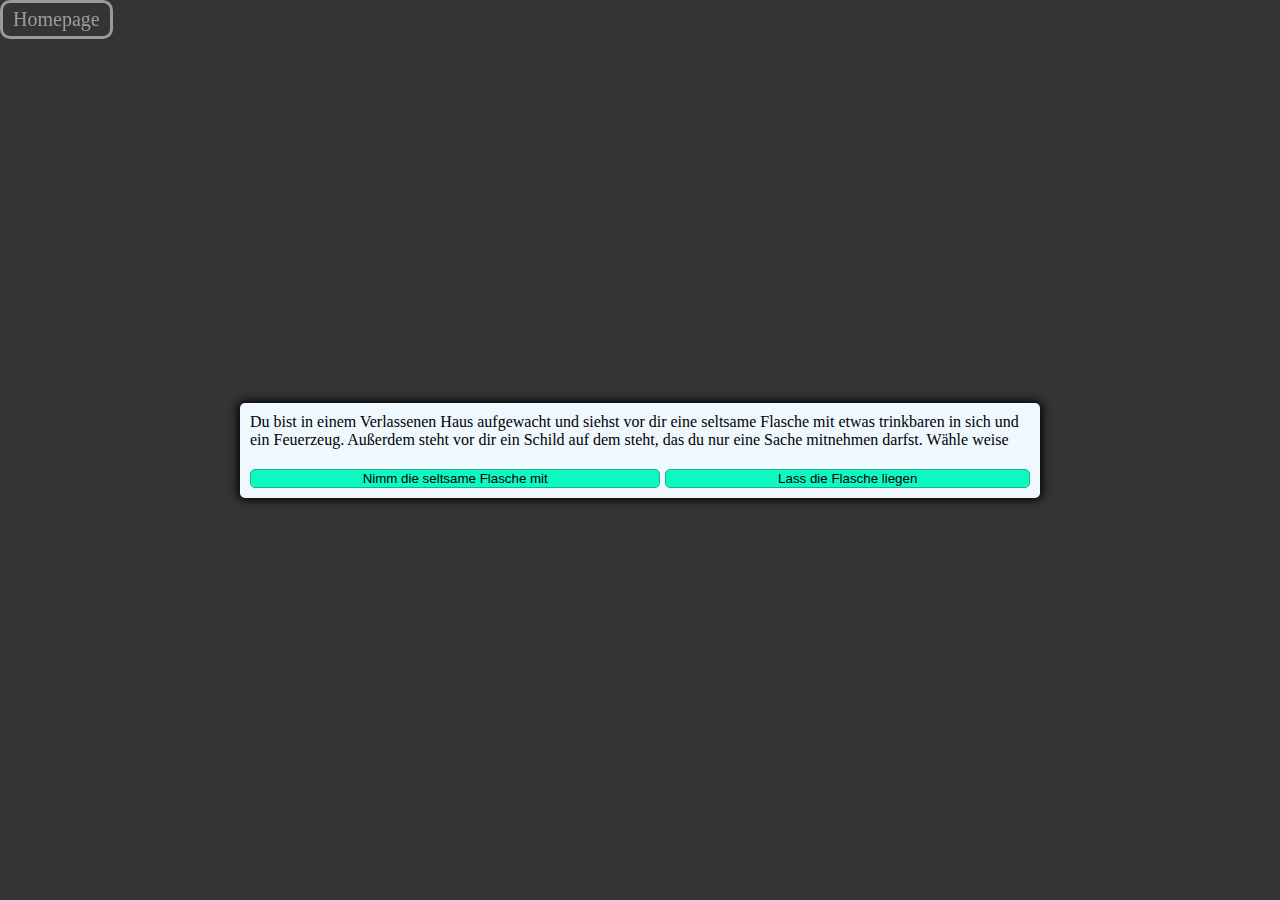
==== index.html @ fc091c42 "published" ====
<!DOCTYPE html>
<html lang="en">
<head>
    <meta charset="UTF-8">
    <meta http-equiv="X-UA-Compatible" content="IE=edge">
    <meta name="viewport" content="width=device-width, initial-scale=1.0">
    <title>Text Adventure</title>
    <link rel="stylesheet" href="style.css">
    <script src="app.js" defer></script>
</head>
<body>
    <button id="button-home" onclick="window.location = 'http://fritzist.tk/';">Homepage</button>
    <div class="container">
        <div id="text">Text</div>
        <div id="option-buttons" class="btn-grid">
            <button class="btn">Option 1</button>
            <button class="btn">Option 2</button>
            <button class="btn">Option 3</button>
            <button class="btn">Option 4</button>
        </div>
    </div>
</body>
</html>
---- style.css ----
*, *::before, *::after {
    box-sizing: border-box;
    font-size: Gotham Rounded;
}

body {
    background-color: #343434;
    padding: 0.5em;
    margin: 0;
    display: flex;
    justify-content: center;
    align-items: center;
    width: 100vw;
    height: 100vh;
}

.container {
    width: 800px;
    max-width: 80%;
    background-color: aliceblue;
    padding: 10px;
    border-radius: 5px;
    box-shadow: 0 0 10px 2px;
}

.btn-grid {
    display: grid;
    grid-template-columns: repeat(2, auto);
    gap: 5px;
    margin-top: 20px;
}

.btn {
    background-color: rgb(14, 248, 193);
    border: 1px solid rgb(28, 180, 134);
    border-radius: 5px;
    outline: none;
    cursor: pointer;
}

.btn:hover {
    border-color: black;
    background-color: rgb(99, 239, 255);
}
#button-home {
    position: fixed;
    top: 0;
    left: 0;
    border-radius: 10px;
    border: 3px solid rgba(255, 255, 255, 0.5);
    padding: 5px 10px;
    background-color: transparent;
    color: rgba(255, 255, 255, 0.5);
    cursor: pointer;
    font-size: 20px;
    font-family: 'Rowdies', cursive;
    transition: all 0.3s ease;
}
#button-home:hover {
    color: white;
    border-color: white;
}
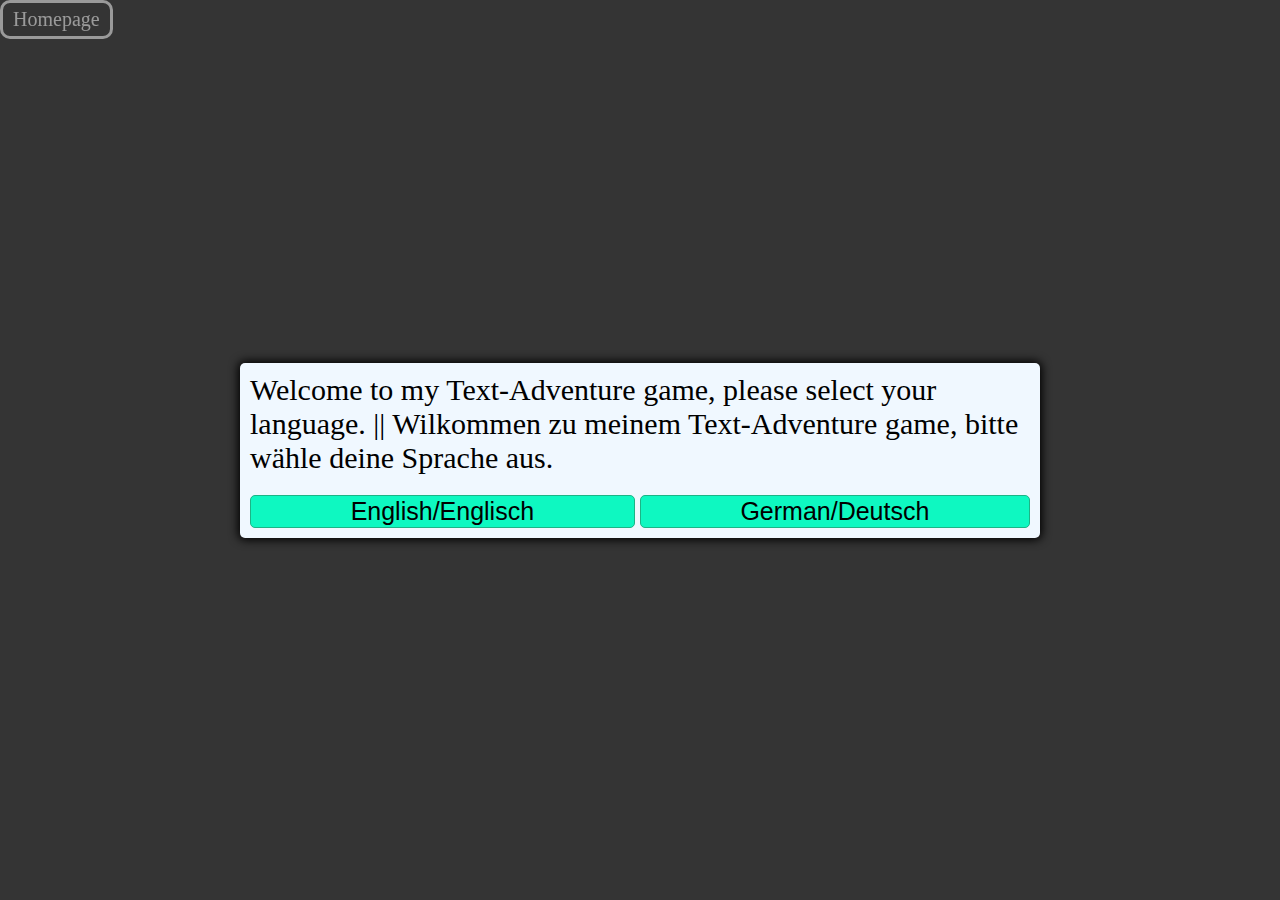
==== commit 76ec2ef7: "some changes and maintance on english+" ====
--- a/index.html
+++ b/index.html
@@ -5,18 +5,15 @@
     <meta http-equiv="X-UA-Compatible" content="IE=edge">
     <meta name="viewport" content="width=device-width, initial-scale=1.0">
     <title>Text Adventure</title>
-    <link rel="stylesheet" href="style.css">
-    <script src="app.js" defer></script>
+    <link rel="stylesheet" href="first.css">
 </head>
 <body>
     <button id="button-home" onclick="window.location = 'http://fritzist.tk/';">Homepage</button>
     <div class="container">
-        <div id="text">Text</div>
+        <div id="text">Welcome to my Text-Adventure game, please select your language. || Wilkommen zu meinem Text-Adventure game, bitte wähle deine Sprache aus.</div>
         <div id="option-buttons" class="btn-grid">
-            <button class="btn">Option 1</button>
-            <button class="btn">Option 2</button>
-            <button class="btn">Option 3</button>
-            <button class="btn">Option 4</button>
+            <button class="btn"><a href="maintance.html">English/Englisch</a></button>
+            <button class="btn"><a href="german.html">German/Deutsch</a></button>
         </div>
     </div>
 </body>
--- a/first.css
+++ b/first.css
@@ -0,0 +1,70 @@
+*, *::before, *::after {
+    box-sizing: border-box;
+    font-size: Gotham Rounded;
+}
+
+body {
+    background-color: #343434;
+    padding: 0.5em;
+    margin: 0;
+    display: flex;
+    justify-content: center;
+    align-items: center;
+    width: 100vw;
+    height: 100vh;
+    font-size: 30px;
+}
+
+.container {
+    width: 800px;
+    max-width: 80%;
+    background-color: aliceblue;
+    padding: 10px;
+    border-radius: 5px;
+    box-shadow: 0 0 10px 2px;
+}
+
+.btn-grid {
+    display: grid;
+    grid-template-columns: repeat(2, auto);
+    gap: 5px;
+    margin-top: 20px;
+}
+
+.btn {
+    background-color: rgb(14, 248, 193);
+    border: 1px solid rgb(28, 180, 134);
+    border-radius: 5px;
+    outline: none;
+    cursor: pointer;
+    font-size: 25px;
+}
+
+.btn:hover {
+    border-color: black;
+    background-color: rgb(99, 239, 255);
+}
+
+a {
+    text-decoration: none;
+    color: black;
+}
+
+#button-home {
+    position: fixed;
+    top: 0;
+    left: 0;
+    border-radius: 10px;
+    border: 3px solid rgba(255, 255, 255, 0.5);
+    padding: 5px 10px;
+    background-color: transparent;
+    color: rgba(255, 255, 255, 0.5);
+    cursor: pointer;
+    font-size: 20px;
+    font-family: 'Rowdies', cursive;
+    transition: all 0.3s ease;
+}
+#button-home:hover {
+    color: white;
+    border-color: white;
+}